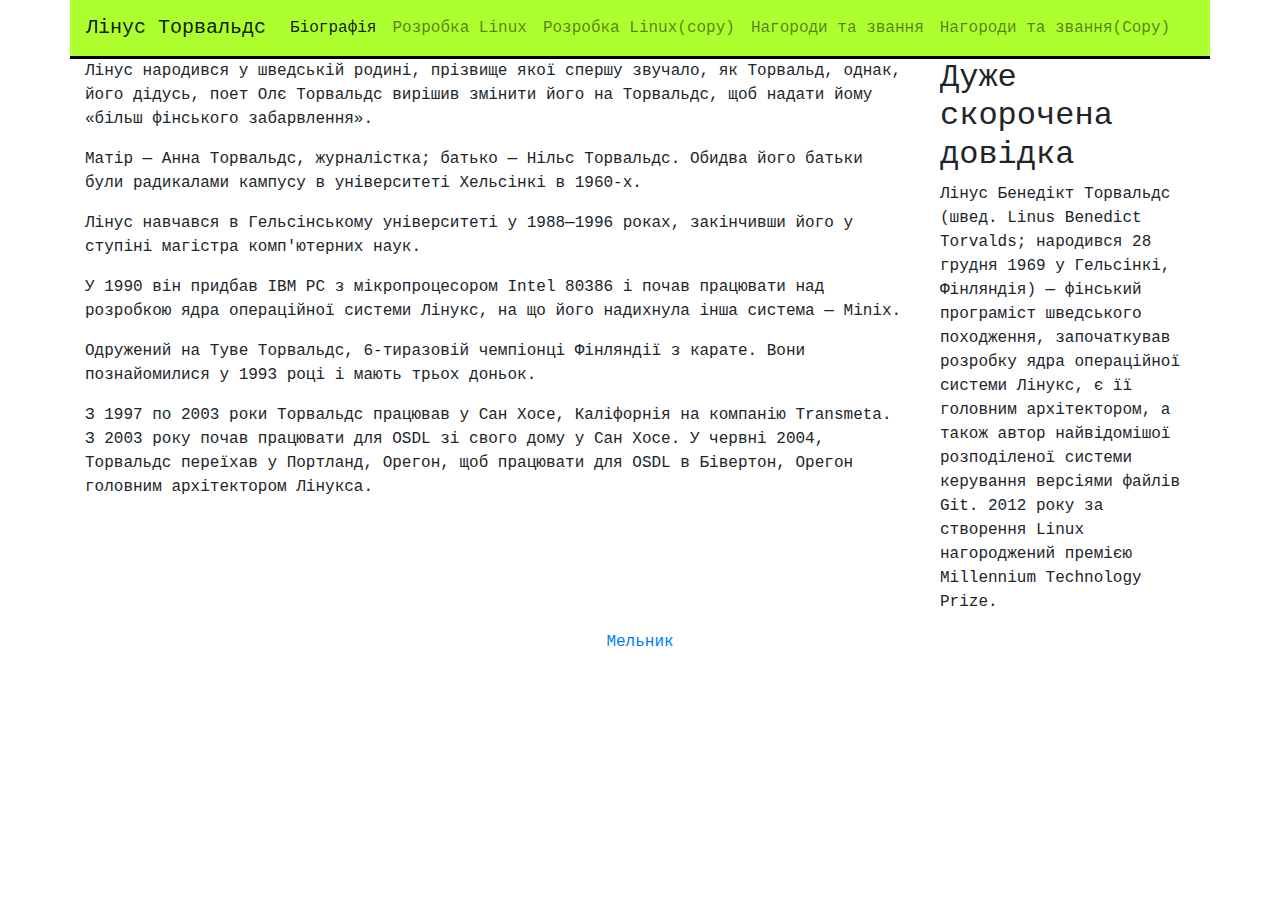
==== index.html @ 5f97b06e "Navbar with 5 elements" ====
<!doctype html>
<html lang="en">
  <head>
    <meta charset="utf-8">
    <meta name="viewport" content="width=device-width, initial-scale=1, shrink-to-fit=no">

   
    <link rel="stylesheet" href="https://stackpath.bootstrapcdn.com/bootstrap/4.4.1/css/bootstrap.min.css" integrity="sha384-Vkoo8x4CGsO3+Hhxv8T/Q5PaXtkKtu6ug5TOeNV6gBiFeWPGFN9MuhOf23Q9Ifjh" crossorigin="anonymous">
    <link href="style.css" rel="stylesheet" type="text/css" />
    <title>Лінус Торвальдс</title>
  </head>
  <body>
   	<header>
  <nav class=" container navbar navbar-expand-lg navbar-light  my_nav">
 <a class="navbar-brand " href="/index.html">Лінус Торвальдс</a>
  <button class="navbar-toggler" type="button" data-toggle="collapse" data-target="#navbarNavAltMarkup" aria-controls="navbarNavAltMarkup" aria-expanded="false" aria-label="Toggle navigation">
    <span class="navbar-toggler-icon"></span>
  </button>
  <div class="collapse navbar-collapse" id="navbarNavAltMarkup">
      <div class="navbar-nav">
        <a class="nav-item nav-link active" href="/index.html">Біографія<span class="sr-only">(current)</span></a>
        <a class="nav-item nav-link " href="/linux.html">Розробка Linux</a>
        <a class="nav-item nav-link " href="/linux(copy).html">Розробка Linux(copy)</a>
        <a class="nav-item nav-link " href="/rewards.html">Нагороди та звання</a>
        <a class="nav-item nav-link " href="/rewards(copy).html">Нагороди та звання(Copy)</a>
      </div>
    </div>
  </nav> 
</header>
      
<div class="container">
  <div class="row">
    <main class="col-lg-9 text_style"><div id="content">
			<p>Лінус народився у шведській родині, прізвище якої спершу звучало, як Торвальд, однак, його дідусь, поет Олє Торвальдс вирішив змінити його на Торвальдс, щоб надати йому «більш фінського забарвлення».</p>

<p>Матір — Анна Торвальдс, журналістка; батько — Нільс Торвальдс. Обидва його батьки були радикалами кампусу в університеті Хельсінкі в 1960-х.</p>

<p>Лінус навчався в Гельсінському університеті у 1988—1996 роках, закінчивши його у ступіні магістра комп'ютерних наук.</p>

<p>У 1990 він придбав IBM PC з мікропроцесором Intel 80386 і почав працювати над розробкою ядра операційної системи Лінукс, на що його надихнула інша система — Minix.</p>

<p>Одружений на Туве Торвальдс, 6-тиразовій чемпіонці Фінляндії з карате. Вони познайомилися у 1993 році і мають трьох доньок.</p>

<p>З 1997 по 2003 роки Торвальдс працював у Сан Хосе, Каліфорнія на компанію Transmeta. З 2003 року почав працювати для OSDL зі свого дому у Сан Хосе. У червні 2004, Торвальдс переїхав у Портланд, Орегон, щоб працювати для OSDL в Бівертон, Орегон головним архітектором Лінукса.</p>
	</div>
</main>
    <aside class="col-lg-3 ">
      <h2>Дуже скорочена довідка</h2>
 <p>
     Лінус Бенедікт Торвальдс (швед. Linus Benedict Torvalds; народився 28 грудня 1969 у Гельсінкі, Фінляндія) — фінський програміст шведського походження, започаткував розробку ядра операційної системи Лінукс, є її головним архітектором, а також автор найвідомішої розподіленої системи керування версіями файлів Git. 2012 року за створення Linux нагороджений премією Millennium Technology Prize.
    </p></aside>
  </div>
</div>




<footer class= "text-center">
	<p><a href="https://lab3.sitimech.repl.co"> Мельник</a></p>
</footer>
    
    <script src="https://code.jquery.com/jquery-3.4.1.slim.min.js" integrity="sha384-J6qa4849blE2+poT4WnyKhv5vZF5SrPo0iEjwBvKU7imGFAV0wwj1yYfoRSJoZ+n" crossorigin="anonymous"></script>
    <script src="https://cdn.jsdelivr.net/npm/popper.js@1.16.0/dist/umd/popper.min.js" integrity="sha384-Q6E9RHvbIyZFJoft+2mJbHaEWldlvI9IOYy5n3zV9zzTtmI3UksdQRVvoxMfooAo" crossorigin="anonymous"></script>
    <script src="https://stackpath.bootstrapcdn.com/bootstrap/4.4.1/js/bootstrap.min.js" integrity="sha384-wfSDF2E50Y2D1uUdj0O3uMBJnjuUD4Ih7YwaYd1iqfktj0Uod8GCExl3Og8ifwB6" crossorigin="anonymous"></script>
  </body>
</html>
---- style.css ----
.my_nav {
    border-bottom:3px solid black; text-align:center;
    background: greenyellow;
    font-family: 'Courier New', Courier, monospace;
}
body{
  font-family: 'Courier New', Courier, monospace;
}
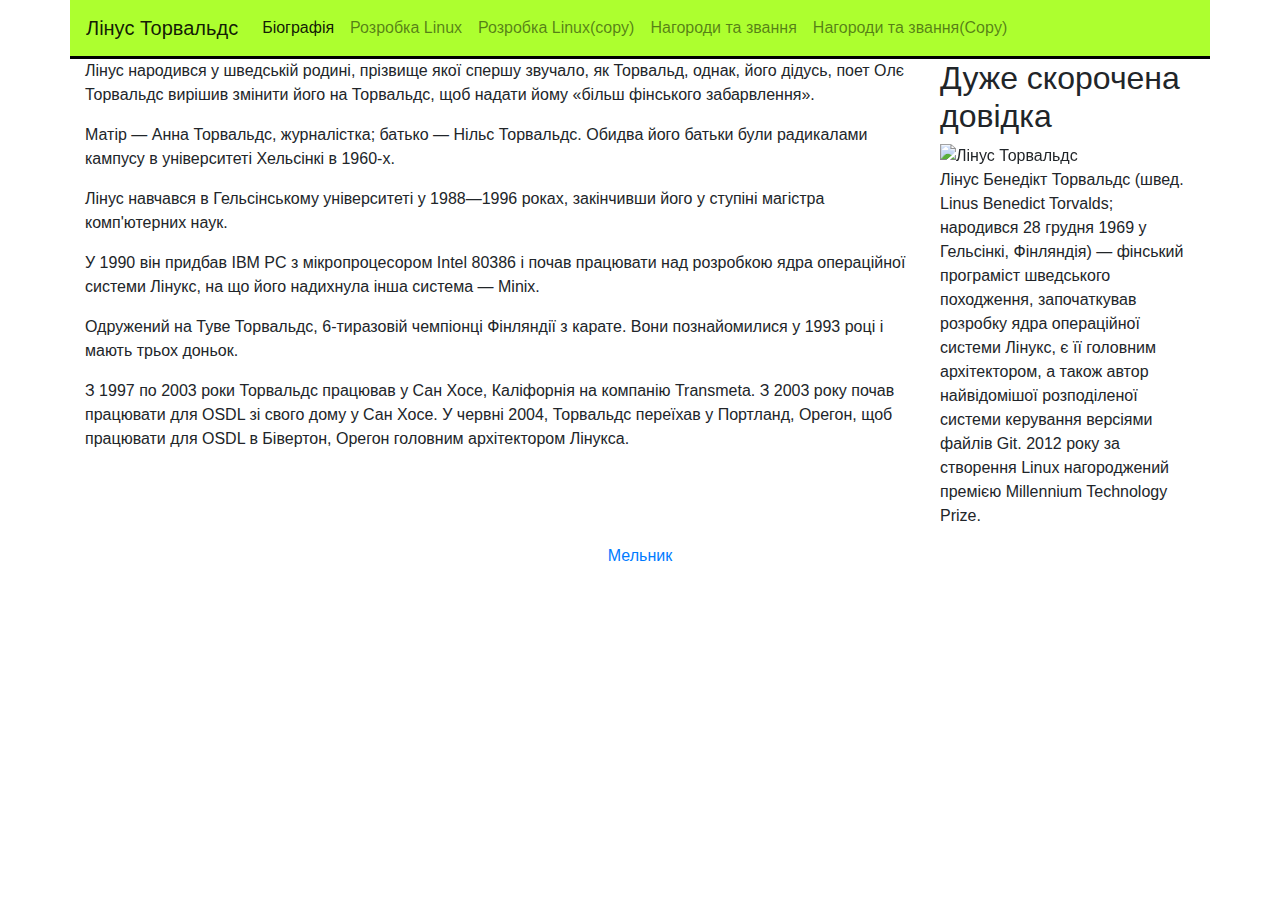
==== commit d05ccd58: "Removed Courier font, add bootstrap carousel" ====
--- a/index.html
+++ b/index.html
@@ -46,6 +46,26 @@
 </main>
     <aside class="col-lg-3 ">
       <h2>Дуже скорочена довідка</h2>
+       <div id="carouselExampleControls" class="carousel slide" data-ride="carousel">
+  <div class="carousel-inner">
+    <div class="carousel-item active">
+      <img src="https://upload.wikimedia.org/wikipedia/commons/thumb/0/01/LinuxCon_Europe_Linus_Torvalds_03_%28cropped%29.jpg/274px-LinuxCon_Europe_Linus_Torvalds_03_%28cropped%29.jpg" class="d-block w-100" alt="Лінус Торвальдс">
+    </div>
+    <div class="carousel-item">
+      <img src="https://upload.wikimedia.org/wikipedia/commons/thumb/3/35/Tux.svg/1200px-Tux.svg.png" class="d-block w-100" alt="Linux">
+    </div>
+    <div class="carousel-item">
+      <img src="https://upload.wikimedia.org/wikipedia/commons/3/33/LovelaceMedal2.jpg" class="d-block w-100" alt="Lovelace Medal">
+    </div>
+  </div>
+  <a class="carousel-control-prev" href="#carouselExampleControls" role="button" data-slide="prev">
+    <span class="carousel-control-prev-icon" aria-hidden="true"></span>
+    <span class="sr-only">Previous</span>
+  </a>
+  <a class="carousel-control-next" href="#carouselExampleControls" role="button" data-slide="next">
+    <span class="carousel-control-next-icon" aria-hidden="true"></span>
+    <span class="sr-only">Next</span>
+  </a>
  <p>
      Лінус Бенедікт Торвальдс (швед. Linus Benedict Torvalds; народився 28 грудня 1969 у Гельсінкі, Фінляндія) — фінський програміст шведського походження, започаткував розробку ядра операційної системи Лінукс, є її головним архітектором, а також автор найвідомішої розподіленої системи керування версіями файлів Git. 2012 року за створення Linux нагороджений премією Millennium Technology Prize.
     </p></aside>
--- a/style.css
+++ b/style.css
@@ -1,8 +1,4 @@
 .my_nav {
     border-bottom:3px solid black; text-align:center;
     background: greenyellow;
-    font-family: 'Courier New', Courier, monospace;
 }
-body{
-  font-family: 'Courier New', Courier, monospace;
-}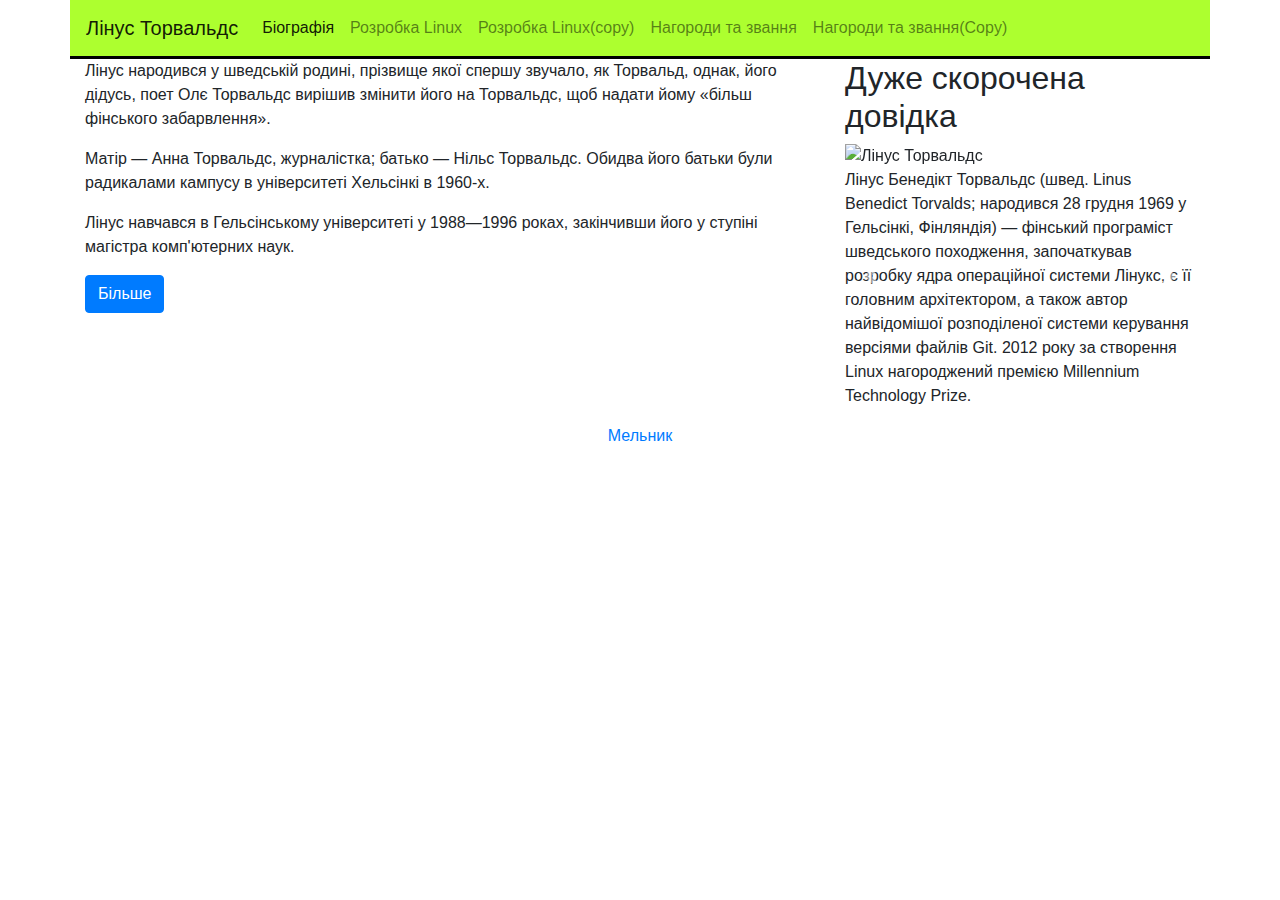
==== commit 6a16975c: "Added collapse to biography(index) and linux pages." ====
--- a/index.html
+++ b/index.html
@@ -30,21 +30,30 @@
       
 <div class="container">
   <div class="row">
-    <main class="col-lg-9 text_style"><div id="content">
+    <main class="col-lg-8 text_style"><div id="content">
 			<p>Лінус народився у шведській родині, прізвище якої спершу звучало, як Торвальд, однак, його дідусь, поет Олє Торвальдс вирішив змінити його на Торвальдс, щоб надати йому «більш фінського забарвлення».</p>
 
 <p>Матір — Анна Торвальдс, журналістка; батько — Нільс Торвальдс. Обидва його батьки були радикалами кампусу в університеті Хельсінкі в 1960-х.</p>
 
 <p>Лінус навчався в Гельсінському університеті у 1988—1996 роках, закінчивши його у ступіні магістра комп'ютерних наук.</p>
-
-<p>У 1990 він придбав IBM PC з мікропроцесором Intel 80386 і почав працювати над розробкою ядра операційної системи Лінукс, на що його надихнула інша система — Minix.</p>
+<p>
+<a class="btn btn-primary" data-toggle="collapse" href="#collapseExample" role="button" aria-expanded="false" aria-controls="collapseExample">
+Більше
+</a>
+</p>
+<div class="collapse" id="collapseExample">
+  <div class="card card-body">
+  <p>У 1990 він придбав IBM PC з мікропроцесором Intel 80386 і почав працювати над розробкою ядра операційної системи Лінукс, на що його надихнула інша система — Minix.</p>
 
 <p>Одружений на Туве Торвальдс, 6-тиразовій чемпіонці Фінляндії з карате. Вони познайомилися у 1993 році і мають трьох доньок.</p>
 
 <p>З 1997 по 2003 роки Торвальдс працював у Сан Хосе, Каліфорнія на компанію Transmeta. З 2003 року почав працювати для OSDL зі свого дому у Сан Хосе. У червні 2004, Торвальдс переїхав у Портланд, Орегон, щоб працювати для OSDL в Бівертон, Орегон головним архітектором Лінукса.</p>
+  </div>
+</div>
+
 	</div>
 </main>
-    <aside class="col-lg-3 ">
+    <aside class="col-lg-4 ">
       <h2>Дуже скорочена довідка</h2>
        <div id="carouselExampleControls" class="carousel slide" data-ride="carousel">
   <div class="carousel-inner">
@@ -66,9 +75,10 @@
     <span class="carousel-control-next-icon" aria-hidden="true"></span>
     <span class="sr-only">Next</span>
   </a>
- <p>
+<p>
      Лінус Бенедікт Торвальдс (швед. Linus Benedict Torvalds; народився 28 грудня 1969 у Гельсінкі, Фінляндія) — фінський програміст шведського походження, започаткував розробку ядра операційної системи Лінукс, є її головним архітектором, а також автор найвідомішої розподіленої системи керування версіями файлів Git. 2012 року за створення Linux нагороджений премією Millennium Technology Prize.
-    </p></aside>
+    </p>
+ </aside>
   </div>
 </div>
 
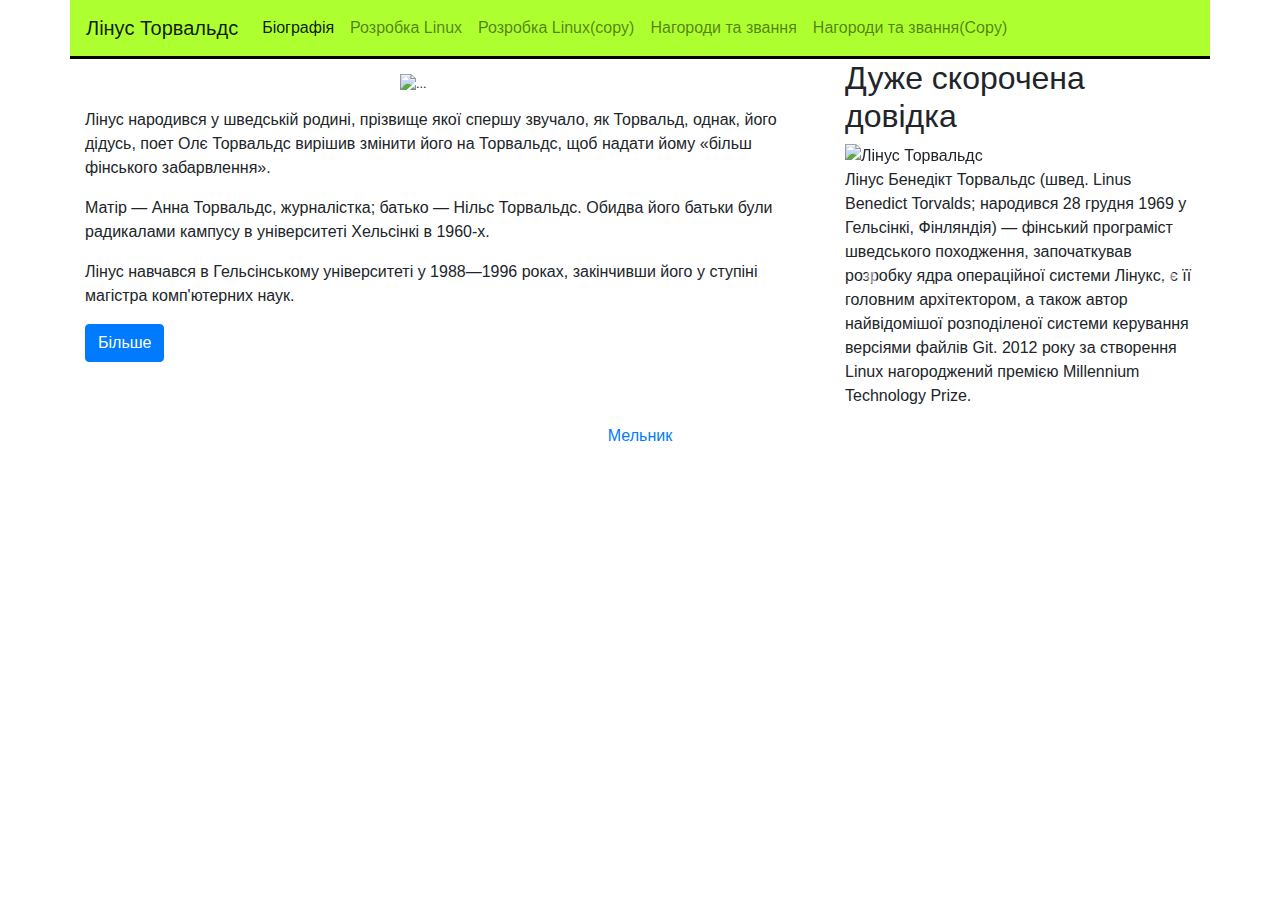
==== commit 96f16b69: "Add modal img and adaptation at screen below 768px" ====
--- a/index.html
+++ b/index.html
@@ -30,7 +30,35 @@
       
 <div class="container">
   <div class="row">
-    <main class="col-lg-8 text_style"><div id="content">
+    <main class="col-lg-8 text_style">
+      
+  <a data-toggle="modal" data-target="#exampleModal">
+  <img src="https://www.linuxjournal.com/sites/default/files/styles/max_650x650/public/u%5Buid%5D/linus-small.jpeg"  class="small" alt="...">
+</a>
+
+<!-- Modal -->
+<div class="modal fade" id="exampleModal" tabindex="-1" role="dialog" aria-labelledby="exampleModalLabel" aria-hidden="true">
+  <div class="modal-dialog" role="document">
+    <div class="modal-content">
+      <div class="modal-header">
+        <h5 class="modal-title" id="exampleModalLabel">Збільшена картинка</h5>
+        <button type="button" class="close" data-dismiss="modal" aria-label="Close">
+          <span aria-hidden="true">&times;</span>
+        </button>
+      </div>
+      <div class="modal-body">
+       <img src="https://www.linuxjournal.com/sites/default/files/styles/max_650x650/public/u%5Buid%5D/linus-small.jpeg"  class="big" alt="...">
+      </div>
+      <div class="modal-footer">
+        <button type="button" class="btn btn-secondary" data-dismiss="modal">Close</button>
+        
+      </div>
+    </div>
+  </div>
+</div>
+      
+      <div id="content">
+      
 			<p>Лінус народився у шведській родині, прізвище якої спершу звучало, як Торвальд, однак, його дідусь, поет Олє Торвальдс вирішив змінити його на Торвальдс, щоб надати йому «більш фінського забарвлення».</p>
 
 <p>Матір — Анна Торвальдс, журналістка; батько — Нільс Торвальдс. Обидва його батьки були радикалами кампусу в університеті Хельсінкі в 1960-х.</p>
@@ -86,7 +114,7 @@
 
 
 <footer class= "text-center">
-	<p><a href="https://lab3.sitimech.repl.co"> Мельник</a></p>
+	<p><a href="/summary.html"> Мельник</a></p>
 </footer>
     
     <script src="https://code.jquery.com/jquery-3.4.1.slim.min.js" integrity="sha384-J6qa4849blE2+poT4WnyKhv5vZF5SrPo0iEjwBvKU7imGFAV0wwj1yYfoRSJoZ+n" crossorigin="anonymous"></script>
--- a/style.css
+++ b/style.css
@@ -2,3 +2,20 @@
     border-bottom:3px solid black; text-align:center;
     background: greenyellow;
 }
+img.small {
+    width: 100px;
+    display: block;
+    margin: 15px auto;
+}
+
+img.big {
+    width: 100%;
+}
+
+@media only screen and (max-width: 768px) {
+   img {
+   width: 100%;
+}
+ 
+}
+}
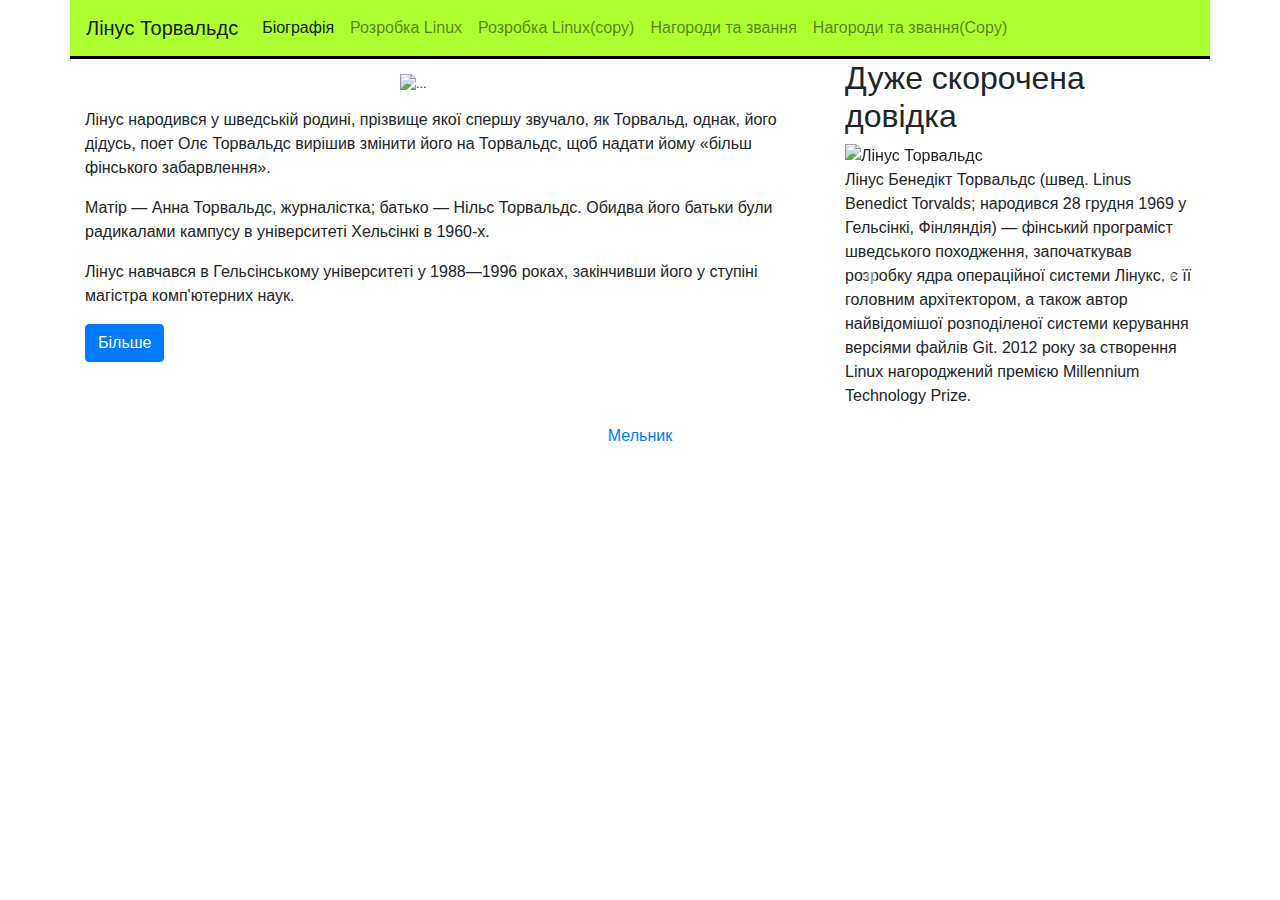
==== commit 1d539be4: "Finished lab" ====
(no text change in the page or its own stylesheets)
